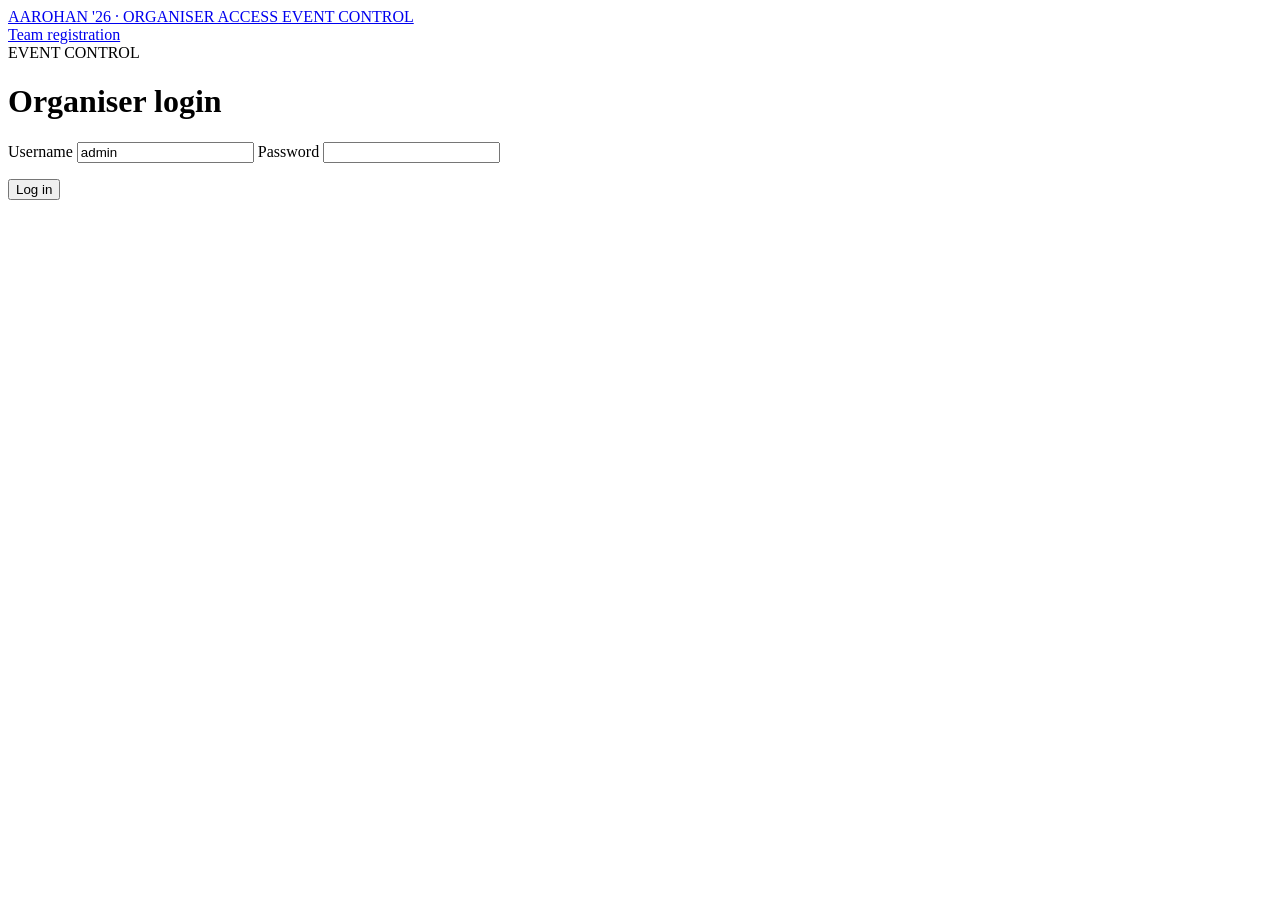
==== frontend/admin-login.html @ bcf54308 "Implement two-session cipher event, transcript exports, and reference theme" ====
<!doctype html>
<html lang="en">
  <head>
    <meta charset="utf-8">
    <meta name="viewport" content="width=device-width,initial-scale=1">
    <title>
      Organiser login | Aarohan '26
    </title>
    <link rel="preload" href="/assets/fonts/big-shoulders-display.woff2" as="font" type="font/woff2" crossorigin>
    <link rel="preload" href="/assets/fonts/ibm-plex-sans.woff2" as="font" type="font/woff2" crossorigin>
    <link rel="stylesheet" href="/css/event.css">
    <script defer src="/js/api.js">
    </script>
    <script defer src="/js/auth.js">
    </script>
  </head>
  <body class="login-page">
    <header>
      <div class="topbar">
        <a class="brand" href="/">
          <span class="brand-context">AAROHAN '26 · ORGANISER ACCESS</span>
          <span class="brand-title">EVENT CONTROL</span>
        </a>
        <nav>
          <a href="/">
            Team registration
          </a>
        </nav>
      </div>
    </header>
    <main class="narrow">
      <div class="eyebrow">
        EVENT CONTROL
      </div>
      <h1>
        Organiser login
      </h1>
      <section class="panel">
        <form id="loginForm">
          <label for="username">
            Username
          </label>
          <input id="username" name="username" autocomplete="username" required value="admin">
          <label for="password">
            Password
          </label>
          <input id="password" name="password" type="password" autocomplete="current-password" required>
          <p id="loginError" class="message error" role="alert">
          </p>
          <div class="actions">
            <button type="submit" id="loginButton">
              Log in
            </button>
          </div>
        </form>
      </section>
    </main>
  </body>
</html>
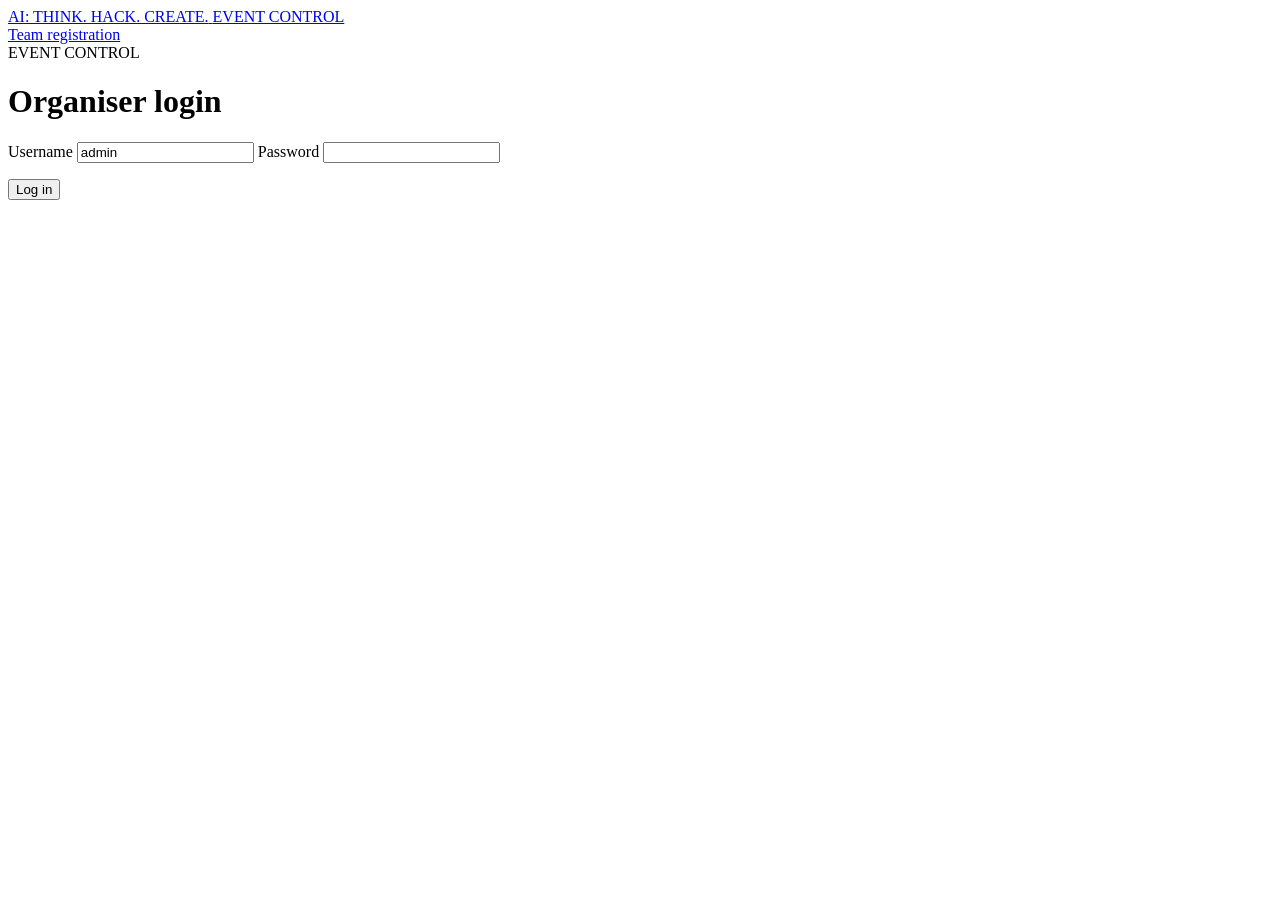
==== commit a484defb: "Polish event copy and add operator guide" ====
--- a/frontend/admin-login.html
+++ b/frontend/admin-login.html
@@ -4,7 +4,7 @@
     <meta charset="utf-8">
     <meta name="viewport" content="width=device-width,initial-scale=1">
     <title>
-      Organiser login | Aarohan '26
+      Organiser login | AI: Think. Hack. Create.
     </title>
     <link rel="preload" href="/assets/fonts/big-shoulders-display.woff2" as="font" type="font/woff2" crossorigin>
     <link rel="preload" href="/assets/fonts/ibm-plex-sans.woff2" as="font" type="font/woff2" crossorigin>
@@ -18,7 +18,7 @@
     <header>
       <div class="topbar">
         <a class="brand" href="/">
-          <span class="brand-context">AAROHAN '26 · ORGANISER ACCESS</span>
+          <span class="brand-context">AI: THINK. HACK. CREATE.</span>
           <span class="brand-title">EVENT CONTROL</span>
         </a>
         <nav>
@@ -45,8 +45,7 @@
             Password
           </label>
           <input id="password" name="password" type="password" autocomplete="current-password" required>
-          <p id="loginError" class="message error" role="alert">
-          </p>
+          <p id="loginError" class="message error" role="alert"></p>
           <div class="actions">
             <button type="submit" id="loginButton">
               Log in
